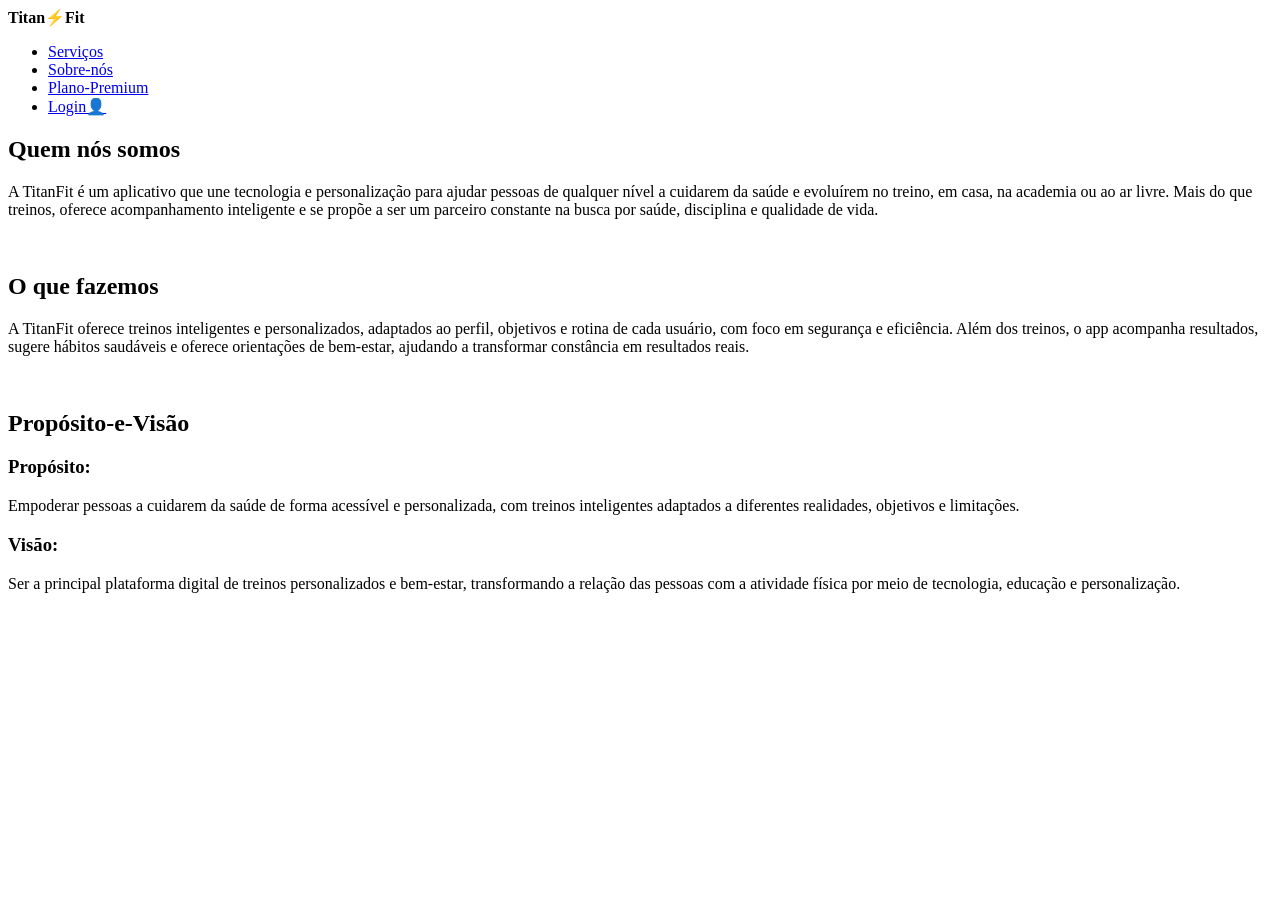
==== index.html @ 64136d31 "atualizacao mais reente" ====
<!DOCTYPE html>
<html lang="pt-br">

<head>
    <meta charset="UTF-8">
    <meta name="viewport" content="width=device-width, initial-scale=1.0">
    <title></title>
</head>

<body>

    <header>
        <nav>
            <strong>Titan⚡Fit</strong>

            <ul>
                <li><a href="serviços">Serviços</a></li>
                <li><a href="sobre-nos">Sobre-nós</a></li>
                <li><a href="plano-premium">Plano-Premium</a></li>
                <li><a href="login.html">Login👤</a></li>
            </ul>
        </nav>
    </header>

    <section id="Sobre-nós">
        <h2>Quem nós somos</h2>
        <article>
            <p>A TitanFit é um aplicativo que une tecnologia e personalização para ajudar pessoas de qualquer nível a
                cuidarem da saúde e evoluírem no treino, em casa, na academia ou ao ar livre. Mais do que treinos,
                oferece acompanhamento inteligente e se propõe a ser um parceiro constante na busca por saúde,
                disciplina e qualidade de vida.</p>
        </article>
        <figure>
            <img src="fotos/Atleta treinando.jpg" alt="">
        </figure>
        <section id="O-que-fazemos">
            <h2>O que fazemos</h2>
            <article>
                <p>A TitanFit oferece treinos inteligentes e personalizados,
                    adaptados ao perfil,
                    objetivos e rotina de cada usuário, com foco em segurança e eficiência. Além dos treinos, o app
                    acompanha resultados,
                    sugere hábitos saudáveis e
                    oferece orientações de bem-estar,
                    ajudando a transformar
                    constância em resultados reais.
                </p>
            </article>
        </section>
        <figure>
            <img src="fotos/Mulher treinando com halteres.png" alt="">
        </figure>
        <section id="Propósito-e-Visão">
            <article>
                <h2>Propósito-e-Visão</h2>

                <section>
                    <h3>Propósito:</h3>
                    <p>Empoderar pessoas a cuidarem da saúde de forma acessível e personalizada, com treinos
                        inteligentes adaptados a diferentes realidades, objetivos e limitações.</p>

                    <section>
                        <h3>Visão:</h3>
                        <p>Ser a principal plataforma digital de treinos personalizados e bem-estar, transformando a
                            relação das pessoas com a atividade física por meio de tecnologia, educação e
                            personalização.</p>
                    </section>
                    <figure>
                        <img src="fotos/Atleta com halteres.jpg" alt="">
                    </figure>
                </section>
            </article>
        </section>
</body>

</html>
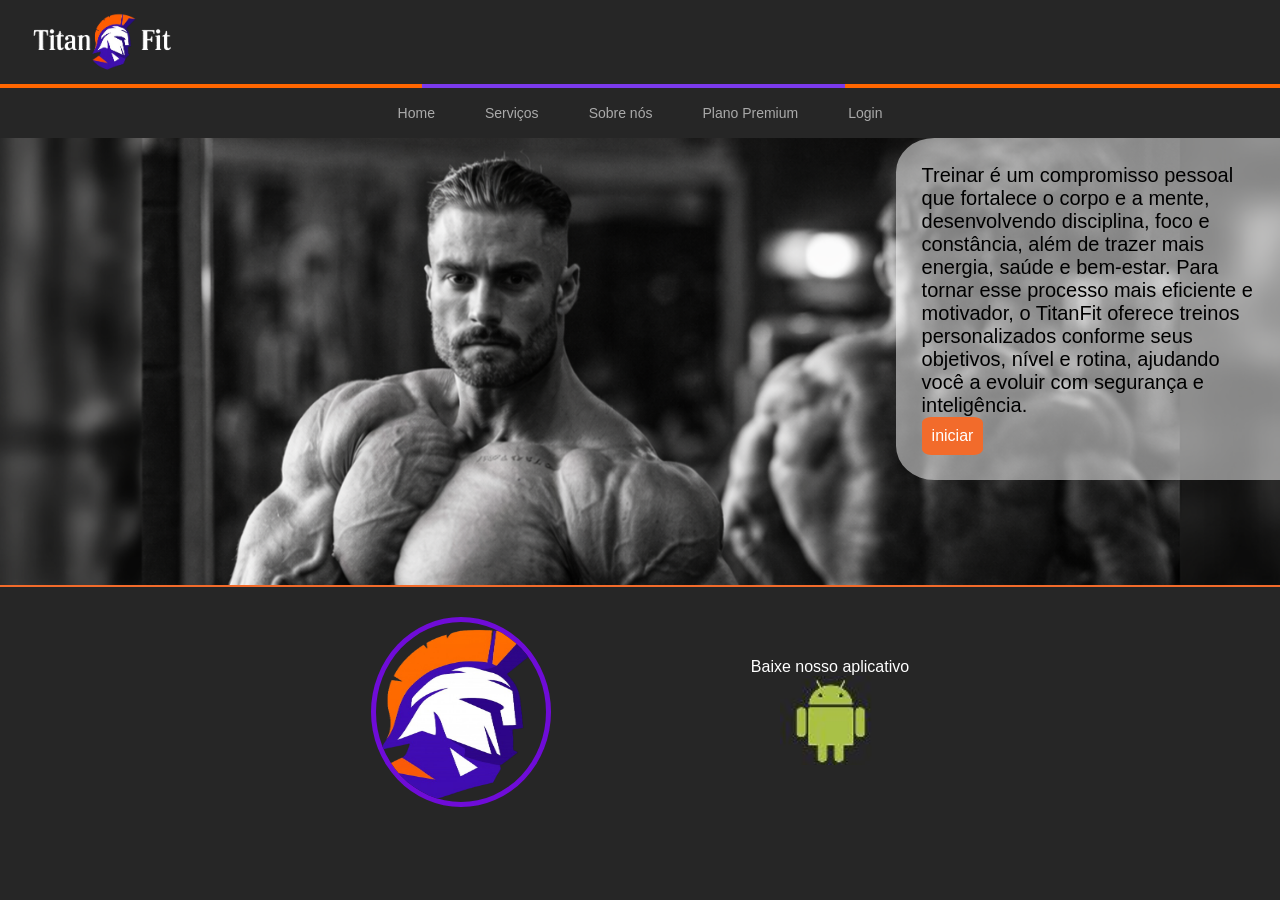
==== commit 176214c7: "pagina estilo criada" ====
--- a/index.html
+++ b/index.html
@@ -4,73 +4,80 @@
 <head>
     <meta charset="UTF-8">
     <meta name="viewport" content="width=device-width, initial-scale=1.0">
-    <title></title>
+    <title>Tela inical</title>
+
+    <!-- css -->
+ <link rel="stylesheet" href="css/estilo.css">
+
+
+    <!-- fontes google -->
 </head>
-
 <body>
 
+    <!-- TOPO -->
     <header>
-        <nav>
-            <strong>Titan⚡Fit</strong>
+    <img src="fotos/logo_txt.png" alt="Titan Fit">
 
-            <ul>
-                <li><a href="serviços">Serviços</a></li>
-                <li><a href="sobre-nos">Sobre-nós</a></li>
-                <li><a href="plano-premium">Plano-Premium</a></li>
-                <li><a href="login.html">Login👤</a></li>
-            </ul>
-        </nav>
-    </header>
+    <div class="menu-toggle" onclick="toggleMenu()">
+        ☰
+    </div>
+</header>
 
-    <section id="Sobre-nós">
-        <h2>Quem nós somos</h2>
-        <article>
-            <p>A TitanFit é um aplicativo que une tecnologia e personalização para ajudar pessoas de qualquer nível a
-                cuidarem da saúde e evoluírem no treino, em casa, na academia ou ao ar livre. Mais do que treinos,
-                oferece acompanhamento inteligente e se propõe a ser um parceiro constante na busca por saúde,
-                disciplina e qualidade de vida.</p>
-        </article>
-        <figure>
-            <img src="fotos/Atleta treinando.jpg" alt="">
-        </figure>
-        <section id="O-que-fazemos">
-            <h2>O que fazemos</h2>
-            <article>
-                <p>A TitanFit oferece treinos inteligentes e personalizados,
-                    adaptados ao perfil,
-                    objetivos e rotina de cada usuário, com foco em segurança e eficiência. Além dos treinos, o app
-                    acompanha resultados,
-                    sugere hábitos saudáveis e
-                    oferece orientações de bem-estar,
-                    ajudando a transformar
-                    constância em resultados reais.
+<nav id="menu">
+    <div class="close-menu" onclick="toggleMenu()">✖</div>
+
+    <ul>
+        <li><a href="Home.html">Home</a></li>
+        <li><a href="serviços.html">Serviços</a></li>
+        <li><a href="sobre-nos.html">Sobre nós</a></li>
+        <li><a href="planos.html">Plano Premium</a></li>
+        <li><a href="#">Login</a></li>
+    </ul>
+</nav>
+
+    <main>
+        <div id="tela_principal">
+            <div id="quadrado">
+                <p>
+                    Treinar é um compromisso pessoal que fortalece o corpo e a mente, desenvolvendo disciplina, foco e
+                    constância, além de trazer mais energia, saúde e bem-estar. Para tornar esse processo mais eficiente
+                    e motivador, o TitanFit oferece treinos personalizados conforme seus objetivos, nível e rotina,
+                    ajudando você a evoluir com segurança e inteligência.
                 </p>
-            </article>
+                <button>iniciar</button>
+            </div>
+
+            <img 
+                src="fotos/cbum.cortado.png"
+                alt="Homem musculoso posando em academia em frente ao espelho, destacando a definição do tronco e dos braços em uma foto em preto e branco."
+            >
+        </div>
+
+        <section id="logo2">
+            <img 
+                src="fotos/logo.png"
+                alt="Ícone de capacete espartano estilizado nas cores roxo e branco, com detalhes laranja ao fundo."
+                id="imagem"
+            >
+
+            <div id="baixo">
+                <p>Baixe nosso aplicativo</p>
+
+                <img 
+                    src="fotos/android.png"
+                    alt="logo android"
+                    id="imagen"
+                >
+            </div>
         </section>
-        <figure>
-            <img src="fotos/Mulher treinando com halteres.png" alt="">
-        </figure>
-        <section id="Propósito-e-Visão">
-            <article>
-                <h2>Propósito-e-Visão</h2>
+    </main>
 
-                <section>
-                    <h3>Propósito:</h3>
-                    <p>Empoderar pessoas a cuidarem da saúde de forma acessível e personalizada, com treinos
-                        inteligentes adaptados a diferentes realidades, objetivos e limitações.</p>
+  <script>
+function toggleMenu() {
+    document.getElementById("menu").classList.toggle("active");
+}
+</script>
 
-                    <section>
-                        <h3>Visão:</h3>
-                        <p>Ser a principal plataforma digital de treinos personalizados e bem-estar, transformando a
-                            relação das pessoas com a atividade física por meio de tecnologia, educação e
-                            personalização.</p>
-                    </section>
-                    <figure>
-                        <img src="fotos/Atleta com halteres.jpg" alt="">
-                    </figure>
-                </section>
-            </article>
-        </section>
 </body>
 
 </html>
--- a/css/estilo.css
+++ b/css/estilo.css
@@ -0,0 +1,435 @@
+* {
+    margin: 0;
+    padding: 0;
+    box-sizing: border-box;
+}
+/*BODY*/
+body {
+   background-color: #262626;
+    font-family: Arial, sans-serif;
+    color: white;
+}
+
+/*MENU*/
+/* HEADER IGUAL AO PRIMEIRO */
+header {
+  padding: 12px 30px;
+  border-bottom: 4px solid;
+  border-image: linear-gradient(
+    to right,
+    #ff6600 33%,
+    #7c3aed 33%,
+    #7c3aed 66%,
+    #ff6600 66%
+  ) 1;
+
+  position: relative;
+  display: flex;
+  align-items: center;
+}
+
+header img {
+  height: 60px;
+  object-fit: contain;
+}
+
+/* NAV */
+nav ul {
+  list-style: none;
+  display: flex;
+  justify-content: center;
+  align-items: center;
+  gap: 50px;
+  padding: 16px 40px;
+}
+
+nav ul li a {
+  color: #aaaaaa;
+  text-decoration: none;
+  font-size: 14px;
+}
+
+nav ul li a:hover {
+  color: #ff6600;
+  text-decoration: underline;
+}
+
+/* MENU HAMBURGUER */
+.menu-toggle {
+  font-size: 28px;
+  cursor: pointer;
+  display: none;
+  position: absolute;
+  right: 20px;
+  top: 50%;
+  transform: translateY(-50%);
+  color: #ffffff;
+}
+
+.close-menu {
+  display: none;
+}
+
+/* MOBILE */
+@media (max-width: 600px) {
+
+  .menu-toggle {
+    display: block;
+  }
+
+  .close-menu {
+    display: block;
+    position: absolute;
+    top: 25px;
+    right: 15px;
+    font-size: 30px;
+    cursor: pointer;
+    color: #ffffff;
+  }
+
+  nav {
+    position: fixed;
+    top: 0;
+    right: -100%;
+    width: 70%;
+    background-color: rgba(38, 38, 38, 0.95);
+    transition: 0.3s;
+    z-index: 999;
+    border-top-left-radius: 20px;
+    border-bottom-left-radius: 20px;
+  }
+
+  nav.active {
+    right: 0;
+  }
+
+  nav ul {
+    flex-direction: column;
+    padding: 60px 40px 20px;
+    gap: 10px;
+  }
+
+  nav ul li {
+    width: 100%;
+    text-align: center;
+    padding: 15px 0;
+    border-bottom: 1px solid #ff6600;
+  }
+
+  nav ul li a {
+    font-size: 16px;
+    color: #ffffff;
+  }
+}
+/*-------------------------HOME---------------------------------*/
+
+#tela_principal img {
+    width: 100%;
+    border-bottom: solid 2px #F26B2B;
+}
+
+/* ===================== QUADRADO ===================== */
+#quadrado {
+    background-color: rgba(255, 255, 255, 0.5);
+    border-top-left-radius: 10%;
+    border-bottom-left-radius: 10%;
+    padding: 2%;
+    width: 30%;
+    position: absolute;
+    right: 0;
+    color: black;
+    font-size: 20px;
+}
+
+#quadrado button {
+    background-color: #F26B2B;
+    border: none;
+    border-radius: 15%;
+    padding: 3%;
+    font-size: medium;
+    color: #fff;
+}
+
+/* ===================== SEÇÃO APP ===================== */
+#logo2 {
+    display: flex;
+    justify-content: center;
+    align-items: center;
+    color: #fff;
+    gap: 200px;
+    padding: 2%;
+}
+
+#imagem {
+    width: 180px;
+    height: 190px;
+    border-radius: 60%;
+    border: 5px solid #6F0CD8;
+}
+
+#baixo {
+    display: flex;
+    flex-direction: column;
+    align-items: center;
+    justify-content: center;
+    text-align: center;
+}
+
+#imagen {
+    width: 100px;
+}
+
+/* ===================== RESPONSIVO 1024px ===================== */
+@media (max-width: 1024px) {
+    #logo {
+        width: 80px;
+    }
+
+    #quadrado p {
+        font-size: 15px;
+        padding-bottom: 4px;
+    }
+
+    #quadrado button {
+        padding: 5px;
+        font-size: 13px;
+    }
+
+    #logo2 {
+        font-size: medium;
+        justify-content: space-around;
+        align-items: center;
+        padding: 2%;
+    }
+
+    #imagem {
+        width: 150px;
+        height: 160px;
+    }
+
+    #baixo {
+        margin-left: -260px;
+    }
+}
+
+/* ===================== RESPONSIVO TABLET ===================== */
+@media (max-width: 768px) {
+    #tela_principal {
+        display: flex;
+        flex-direction: column;
+        padding: 2px;
+    }
+
+    #tela_principal img {
+        border: none;
+        order: -1;
+    }
+
+    #quadrado {
+        background-color: rgba(255, 255, 255, 0.2);
+        color: #fff;
+        position: static;
+        width: 90%;
+        margin: 20px auto;
+        border-radius: 10px;
+        text-align: center;
+    }
+
+    #quadrado p {
+        padding-bottom: 8px;
+        text-align: justify;
+    }
+
+    #quadrado button {
+        padding: 10px;
+        font-size: 15px;
+    }
+}
+
+/* ===================== RESPONSIVO 550px ===================== */
+@media (max-width: 550px) {
+    #logo {
+        width: 80px;
+    }
+
+    #tela_principal img {
+        margin-top: 5px;
+        border: none;
+    }
+
+    #quadrado p {
+        font-size: 15px;
+        word-spacing: -2px;
+        margin: 4px;
+    }
+
+    #quadrado button {
+        font-size: 15px;
+        display: block;
+        margin: 0 auto 3px;
+    }
+
+    #logo2 {
+        margin-top: 50px;
+        display: flex;
+        justify-content: center;
+        align-items: center;
+        padding: 2%;
+        gap: 290px;
+    }
+
+    #imagem {
+        width: 50px;
+        height: 50px;
+        border: 2.5px solid #6F0CD8;
+    }
+
+    #imagen {
+        width: 50px;
+        height: 50px;
+    }
+
+    #baixo p {
+        font-size: 13px;
+    }
+
+    #btn-menu {
+        margin-top: 10px;
+        font-size: 25px;
+    }
+}
+
+/* ===================== RESPONSIVO 425px ===================== */
+@media (max-width: 425px) {
+    #logo {
+        width: 80px;
+    }
+
+    #tela_principal img {
+        margin-top: 5px;
+        border: none;
+    }
+
+    #quadrado p {
+        font-size: 15px;
+        word-spacing: -2px;
+        margin: 4px;
+    }
+
+    #quadrado button {
+        font-size: 15px;
+        display: block;
+        margin: 0 auto 3px;
+    }
+
+    #logo2 {
+        margin-top: 50px;
+        display: flex;
+        justify-content: center;
+        align-items: center;
+        padding: 2%;
+        gap: 290px;
+    }
+
+  #imagem {
+        width: 50px;
+        height: 50px;
+        border: 2.5px solid #6F0CD8;
+    }
+
+    #imagen {
+        width: 50px;
+        height: 50px;
+    }
+
+    #baixo p {
+        font-size: 13px;
+    }
+
+}
+
+/*--------------------------PLANOS----------------------------------*/
+
+#conteudo_plano {
+    display: flex;
+    justify-content: center;
+    gap: 80px;
+    margin-top: 80px;
+    padding: 10px;
+}
+#card-basico,
+#card-premium {
+    width: 260px;
+    padding: 25px;
+    border-radius: 20px;
+    position: relative;
+    min-height: 420px;
+}
+#titulo_planos {
+    margin-bottom: 15px;
+}
+#lista_plano {
+    font-size: 13px;
+    line-height: 1.6;
+}
+#lista_plano li {
+    margin-bottom: 10px;
+}
+#btn_planos {
+    position: absolute;
+    bottom: 20px;
+    left: 20px;
+    width: calc(100% - 40px);
+    padding: 12px;
+    border-radius: 20px;
+    border: none;
+    color: white;
+    cursor: pointer;
+    font-size: 15px;
+    margin: -14px 0;
+}
+#card-basico {
+    border: 2px solid #6f0cd8;
+
+}
+#card-basico button {
+    background: linear-gradient(90deg, #6a0dad, #a855f7);
+}
+#card-premium {
+    border: 2px solid #ff6600;
+
+}
+#card-premium button {
+     background: linear-gradient(90deg, #ff6600, #ff7a3d);
+}
+#card-basico:hover,
+#card-premium:hover {
+    transform: translateY(-10px);
+    transition: 0.3s;
+}
+#btn_planos:hover {
+    transform: scale(1.05);
+    transition: 0.3s;
+}
+@media (max-width: 425px) {
+   
+    #conteudo_plano {
+        flex-direction: column;
+        align-items: center;
+        gap: 40px;
+        margin-top: 50px;
+    }
+    .card-basicon,.card-premium {
+        width: 90%;
+        max-width: 260px;
+    }
+    #lista_plano {
+        font-size: 14px;
+      
+    }
+    #btn_planos {
+        font-size: 16px;
+      
+    }
+   
+}
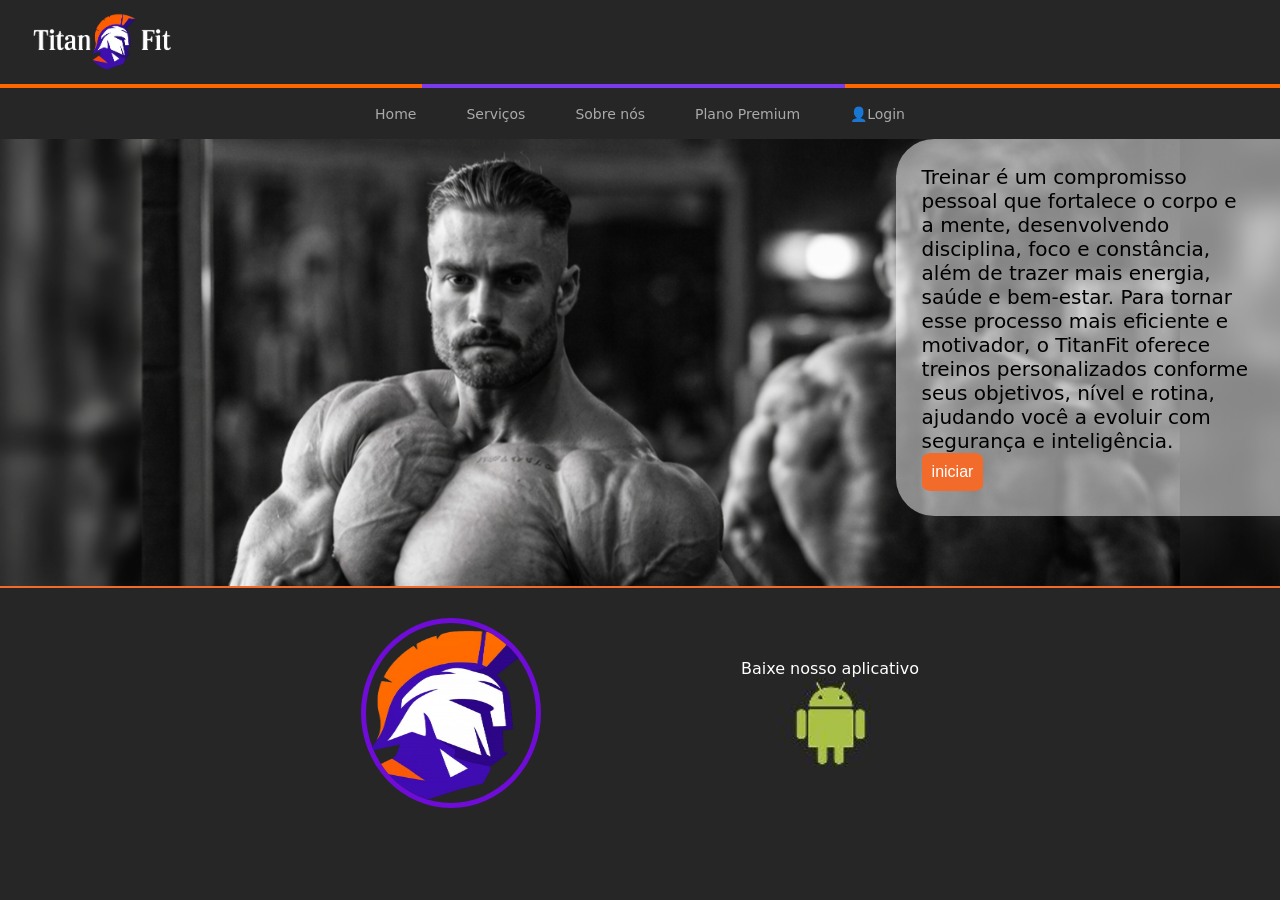
==== commit 81148551: "Enviando todos os arquivos" ====
--- a/index.html
+++ b/index.html
@@ -7,33 +7,38 @@
     <title>Tela inical</title>
 
     <!-- css -->
- <link rel="stylesheet" href="css/estilo.css">
+    <link rel="stylesheet" href="css/estilo.css">
+    <link rel="stylesheet" href="css/login.css">
 
 
-    <!-- fontes google -->
+  <!-- fontes google -->
+     <link rel="preconnect" href="https://fonts.googleapis.com">
+<link rel="preconnect" href="https://fonts.gstatic.com" crossorigin>
+<link href="https://fonts.googleapis.com/css2?family=IBM+Plex+Sans:ital,wght@0,100..700;1,100..700&display=swap" rel="stylesheet">
 </head>
+
 <body>
 
     <!-- TOPO -->
     <header>
-    <img src="fotos/logo_txt.png" alt="Titan Fit">
+        <img src="fotos/logo_txt.png" alt="Titan Fit">
 
-    <div class="menu-toggle" onclick="toggleMenu()">
-        ☰
-    </div>
-</header>
+        <div class="menu-toggle" onclick="toggleMenu()">
+            ☰
+        </div>
+    </header>
 
-<nav id="menu">
-    <div class="close-menu" onclick="toggleMenu()">✖</div>
+    <nav id="menu">
+        <div class="close-menu" onclick="toggleMenu()">✖</div>
 
-    <ul>
-        <li><a href="Home.html">Home</a></li>
-        <li><a href="serviços.html">Serviços</a></li>
-        <li><a href="sobre-nos.html">Sobre nós</a></li>
-        <li><a href="planos.html">Plano Premium</a></li>
-        <li><a href="#">Login</a></li>
-    </ul>
-</nav>
+        <ul>
+            <li><a href="index.html">Home</a></li>
+            <li><a href="servicos2.html">Serviços</a></li>
+            <li><a href="sobre-nos.html">Sobre nós</a></li>
+            <li><a href="planos.html">Plano Premium</a></li>
+            <li><a href="#" data-open-login id="open-login">👤Login</a></li>
+        </ul>
+    </nav>
 
     <main>
         <div id="tela_principal">
@@ -44,40 +49,115 @@
                     e motivador, o TitanFit oferece treinos personalizados conforme seus objetivos, nível e rotina,
                     ajudando você a evoluir com segurança e inteligência.
                 </p>
-                <button>iniciar</button>
+                <a href="planos.html"><button>iniciar</button></a>
             </div>
 
-            <img 
-                src="fotos/cbum.cortado.png"
-                alt="Homem musculoso posando em academia em frente ao espelho, destacando a definição do tronco e dos braços em uma foto em preto e branco."
-            >
+            <img src="fotos/cbum.cortado.png"
+                alt="Homem musculoso posando em academia em frente ao espelho, destacando a definição do tronco e dos braços em uma foto em preto e branco.">
         </div>
 
         <section id="logo2">
-            <img 
-                src="fotos/logo.png"
+            <img src="fotos/logo.png"
                 alt="Ícone de capacete espartano estilizado nas cores roxo e branco, com detalhes laranja ao fundo."
-                id="imagem"
-            >
+                id="imagem">
 
             <div id="baixo">
                 <p>Baixe nosso aplicativo</p>
 
-                <img 
-                    src="fotos/android.png"
-                    alt="logo android"
-                    id="imagen"
-                >
+                <img src="fotos/android.png" alt="logo android" id="imagen">
             </div>
         </section>
     </main>
 
-  <script>
-function toggleMenu() {
-    document.getElementById("menu").classList.toggle("active");
-}
-</script>
+    <!-- Modal de Login (inicialmente escondido) -->
 
-</body>
+    <div id="login-overlay" class="login-overlay hidden" aria-hidden="true">
+
+        <div class="login-modal" role="dialog" aria-modal="true" aria-labelledby="login-title">
+
+            <!-- Botão de fechar -->
+
+            <button type="button" class="fechar" id="login-close" aria-label="Fechar">✖</button>
+
+
+
+            <!-- LOGO NO TOPO -->
+
+            <figure class="logo-topo">
+
+                <img src="fotos/logo.png" alt="Titan Fit">
+
+            </figure>
+
+
+
+            <h1 id="login-title">Entrar</h1>
+
+            <p class="subtitle">Faça login para acessar sua conta</p>
+
+
+
+            <form id="login-form" action="#" method="post" novalidate>
+
+                <label for="login-email">E-mail</label>
+
+                <input id="login-email" name="email" type="email" placeholder="seu@exemplo.com" required>
+
+
+
+                <label for="login-password">Senha</label>
+
+                <input id="login-password" name="password" type="password" placeholder="********" required>
+
+
+
+                <button type="submit" id="login-submit" class="btn-continuar">
+
+                    Continuar
+
+                </button>
+
+            </form>
+
+
+
+            <span class="divisor">ou</span>
+
+
+
+            <!-- Botões Sociais com imagens locais -->
+
+            <button type="button" class="btn-social" aria-label="Continuar com o Google">
+
+                <img src="fotos/google_icon.png" alt="Google" class="social-icon">
+
+                <span>continuar com Google</span>
+
+            </button>
+
+
+
+            <button type="button" class="btn-social" aria-label="Continuar com Apple">
+
+                <img src="fotos/apple_icon.png" alt="Apple" class="social-icon">
+
+                <span>continuar com Apple</span>
+
+            </button>
+
+
+
+            <div class="cadastro-texto">Não tem conta? <a href="">Criar agora</a></div>
+
+        </div>
+
+    </div>
+
+
+
+    <!-- scripts -->
+    <script src="js/menu.js"></script>
+    <script src="js/modals.js"></script>
+
 
 </html>
--- a/css/estilo.css
+++ b/css/estilo.css
@@ -1,3 +1,5 @@
+
+@import url('https://fonts.googleapis.com/css2?family=IBM+Plex+Sans:ital,wght@0,100..700;1,100..700&display=swap');
 * {
     margin: 0;
     padding: 0;
@@ -6,13 +8,14 @@
 /*BODY*/
 body {
    background-color: #262626;
-    font-family: Arial, sans-serif;
+   font-family: 'Courier New', Courier, monospace;
     color: white;
 }
 
 /*MENU*/
 /* HEADER IGUAL AO PRIMEIRO */
 header {
+    
   padding: 12px 30px;
   border-bottom: 4px solid;
   border-image: linear-gradient(
@@ -411,6 +414,28 @@
     transform: scale(1.05);
     transition: 0.3s;
 }
+@media (max-width: 550px) {
+   
+    #conteudo_plano {
+        flex-direction: column;
+        align-items: center;
+        gap: 40px;
+        margin-top: 50px;
+    }
+    #card-basicon,.card-premium {
+        width: 90%;
+        max-width: 260px;
+    }
+    #lista_plano {
+        font-size: 14px;
+      
+    }
+    #btn_planos {
+        font-size: 16px;
+      
+    }
+   
+}
 @media (max-width: 425px) {
    
     #conteudo_plano {
@@ -419,7 +444,7 @@
         gap: 40px;
         margin-top: 50px;
     }
-    .card-basicon,.card-premium {
+    #card-basicon,.card-premium {
         width: 90%;
         max-width: 260px;
     }
@@ -432,4 +457,274 @@
       
     }
    
+}
+
+/*-------------------------------------------------serviços---------------------------------*/
+/* TITULOS */
+ #titulo_servico {
+  color: #56C049;
+  font-size: 40px;
+  margin-bottom: 20px;
+  font-family: 'Montserrat', sans-serif;
+  margin-left: 35px;
+}
+
+/* IMAGEM */
+#gostoso {
+  width: 45%;
+  border-top-left-radius: 18%;
+  border-bottom-left-radius: 18%;
+  border-bottom: solid 4px #ffffff;
+  display: block;
+  max-width: 100%;
+  height: auto;
+}
+
+/* LAYOUT */
+#gostoso2 {
+  display: flex;
+  align-items: center;
+  justify-content: space-between;
+  flex: 1;
+  margin-top: 20px;
+  gap: 20px;
+}
+
+#servicos {
+  display: flex;
+  align-items: stretch;
+  padding: 60px 40px;
+  gap: 40px;
+  flex: 1;
+}
+
+#malhando {
+  flex: 1;
+  max-width: 95%;
+}
+
+#malhando p {
+  color: #cccccc;
+  font-size: 28px;
+  line-height: 1.5;
+  border-left: 4px solid #ff5722;
+  padding-left: 16px;
+  font-family: 'IBM Plex Sans', sans-serif;
+  text-align: justify;
+  min-width: 0;
+}
+
+.logo {
+  width: 10%;
+}
+
+/* RESPONSIVO */
+
+@media (max-width: 1440px) {
+  #malhando p {
+    font-size: 25px;
+    line-height: 1.8;
+    padding-left: 16px;
+  }
+}
+
+@media (max-width: 1024px) {
+  #gostoso {
+    width: 50%;
+  }
+
+  #malhando p {
+    font-size: 18px;
+    line-height: 1.8;
+    padding-left: 14px;
+  }
+
+   #titulo_servico {
+    font-size: 25px;
+    margin-left: 20px;
+    padding: 0;
+  }
+}
+
+@media (max-width: 768px) {
+  #gostoso2 {
+    flex-direction: column;
+    align-items: stretch;
+  }
+
+  #gostoso {
+    width: 85%;
+    order: 1;
+    margin-left: auto;
+  }
+
+  #servicos {
+    flex-direction: column;
+    padding: 25px;
+    order: 2;
+  }
+
+  #malhando {
+    max-width: 100%;
+  }
+
+  #malhando p {
+    font-size: 1.1em;
+    line-height: 1.5;
+    padding-left: 12px;
+  }
+
+ #titulo_servico {
+    font-size: 28px;
+    margin-left: 12px;
+    padding: 0;
+  }
+}
+
+
+
+
+
+
+
+/*----------------------------sobre nós---------------------------------------------------------*/
+/* SEÇÕES */
+#quem-somos,
+#o-que-fazemos,
+#proposito-e-visao {
+  display: flex;
+  justify-content: center;
+  align-items: center;
+  padding: 50px 80px;
+  gap: 60px;
+}
+
+#o-que-fazemos {
+  flex-direction: row-reverse;
+}
+
+#proposito-e-visao section {
+  display: block;
+  padding: 0;
+  border: none;
+}
+
+/* ARTICLE */
+#somos {
+  flex: 1;
+  max-width: 451px;
+  border-left: 3px solid #ff6600;
+  padding-left: 16px;
+}
+
+#titulo_sobre {
+  color: #4caf50;
+  font-size: 23px;
+  margin-bottom: 16px;
+}
+
+h3 {
+  color: #ffffff;
+  font-size: 15px;
+  font-weight: bold;
+  margin-bottom: 8px;
+  margin-top: 20px;
+}
+
+article p {
+  color: #cccccc;
+  font-size: 20px;
+  line-height: 1.5;
+  text-align: justify;
+}
+
+/* FIGURE */
+figure {
+  flex: 1;
+  margin: 0;
+  overflow: hidden;
+  max-width: 500px;
+}
+
+figure img {
+  width: 100%;
+  height: 450px;
+  object-fit: cover;
+  object-position: top center;
+  display: block;
+  border-radius: 40px;
+}
+
+#quem-somos figure img {
+  border-radius: 100px 0 0 100px;
+}
+
+#o-que-fazemos article h2 {
+  text-align: right;
+}
+
+#o-que-fazemos article {
+  border-left: none;
+  border-right: 3px solid #ff6600;
+  padding-left: 0;
+  padding-right: 16px;
+  text-align: right;
+}
+
+#o-que-fazemos figure img {
+  border-radius: 0 100px 100px 0;
+}
+
+#proposito-e-visao figure img {
+  border-radius: 100px 0 0 100px;
+}
+/* MOBILE */
+@media (max-width: 600px) {
+
+  
+  #quem-somos,
+  #o-que-fazemos,
+  #proposito-e-visao {
+    flex-direction: column;
+    padding: 20px 12px;
+    gap: 18px;
+  }
+
+  figure {
+    order: 1;
+    width: 100%;
+    max-width: 100%;
+    margin: 0;
+    overflow: hidden;
+  }
+
+  figure img {
+    width: 100%;
+    height: 45vh;
+    max-height: 60vh;
+    object-fit: cover;
+    object-position: top center;
+    border-radius: 20px;
+    display: block;
+  }
+
+  #somos {
+    order: 2;
+    width: 100%;
+    max-width: 100%;
+    border-left: none !important;
+    border-right: none !important;
+    border-top: 3px solid #ff6600;
+    padding: 12px 0 0 0 !important;
+    text-align: left !important;
+  }
+
+  #titulo_sobre {
+    font-size: 16px;
+  }
+
+  article p {
+    font-size: 14px;
+    line-height: 1.5;
+  }
 }
--- a/css/login.css
+++ b/css/login.css
@@ -0,0 +1,254 @@
+:root {
+  --bg-modal: #1b1b1b;
+  --overlay: rgba(0, 0, 0, 0.85);
+  --accent: #ff6600;
+  --accent-strong: rgba(255, 102, 0, 0.95);
+  --text-muted: #cfcfcf;
+  --input-bg: #0f0f0f;
+}
+
+* {
+  box-sizing: border-box;
+}
+
+html,
+body {
+  height: 100%;
+  margin: 0;
+  font-family: Inter, system-ui, "Segoe UI", Arial, sans-serif;
+  color: #fff;
+  background: #262626;
+}
+
+/* Overlay do modal */
+#login-overlay,
+.login-overlay {
+  position: fixed;
+  inset: 0;
+  display: flex;
+  align-items: center;
+  justify-content: center;
+  background: var(--overlay);
+  backdrop-filter: blur(1px);
+  -webkit-backdrop-filter: blur(2px);
+  z-index: 99999;
+  padding: 15px;
+}
+
+.hidden {
+  display: none !important;
+}
+
+/* Caixa do modal */
+.login-modal {
+  width: min(420px, 96%);
+  background-color: var(--bg-modal);
+  border-radius: 28px;
+  padding: 32px 20px;
+  position: relative;
+  display: flex;
+  flex-direction: column;
+  align-items: center;
+  gap: 12px;
+  color: #fff;
+  box-shadow: 0 24px 60px rgba(0, 0, 0, 0.8);
+  border: 1px solid rgba(255, 102, 0, 0.15);
+  max-height: calc(100vh - 40px);
+  overflow-y: auto;
+}
+
+/* Botão fechar */
+#login-close {
+  position: absolute;
+  top: 16px;
+  right: 16px;
+  width: 36px;
+  height: 36px;
+  border-radius: 10px;
+  background: rgba(255, 255, 255, 0.1);
+  color: #fff;
+  border: none;
+  cursor: pointer;
+  display: flex;
+  align-items: center;
+  justify-content: center;
+  font-size: 18px;
+  z-index: 100;
+}
+
+#login-close:hover {
+  background: rgba(255, 255, 255, 0.18);
+}
+
+/* 🔥 LOGO NO TOPO (CORRIGIDA) */
+.logo-topo {
+  width: 100%;
+  display: flex;
+  justify-content: center;
+  margin-bottom: 10px;
+  margin-top: 0; /* CORREÇÃO */
+}
+
+.logo-topo img {
+  width: 90px !important;
+  max-height: 110px !important;
+  height: auto !important;
+  object-fit: contain !important;
+  display: block !important;
+}
+
+/* Títulos */
+.login-modal h1 {
+  margin: 0;
+  text-align: center;
+  font-size: 26px;
+  font-weight: 800;
+  letter-spacing: -0.5px;
+}
+
+.login-modal .subtitle {
+  color: var(--text-muted);
+  font-size: 14px;
+  margin-bottom: 8px;
+}
+
+/* Formulário */
+.login-modal form {
+  width: 100%;
+  display: flex;
+  flex-direction: column;
+  gap: 10px;
+}
+
+.login-modal label {
+  display: block;
+  color: #bbb;
+  font-size: 13px;
+  margin-left: 12px;
+  text-align: left;
+}
+
+.login-modal input {
+  width: 100%;
+  padding: 0 22px;
+  height: 50px;
+  border-radius: 999px;
+  border: 2px solid var(--accent-strong);
+  background: var(--input-bg);
+  color: #fff;
+  font-size: 15px;
+  outline: none;
+}
+
+.login-modal input::placeholder {
+  color: #9a9a9a;
+}
+
+.login-modal input:focus {
+  border-color: var(--accent);
+  box-shadow: 0 6px 18px rgba(255, 102, 0, 0.12);
+}
+
+/* Botão principal */
+.btn-continuar {
+  background-color: var(--accent);
+  color: #fff;
+  border: none;
+  border-radius: 999px;
+  height: 52px;
+  width: 100%;
+  font-weight: 800;
+  font-size: 17px;
+  cursor: pointer;
+  text-transform: lowercase;
+  margin-top: 8px;
+  box-shadow: 0 8px 20px rgba(255, 102, 0, 0.28);
+}
+
+.btn-continuar:active {
+  transform: scale(0.995);
+}
+
+/* Divisor */
+.divisor {
+  color: #666;
+  font-size: 12px;
+  margin: 8px 0;
+}
+
+/* Botões sociais */
+.btn-social {
+  width: 100%;
+  height: 50px;
+  margin-bottom: 10px;
+  border-radius: 999px;
+  border: 2px solid var(--accent);
+  background: transparent;
+  color: #ffffff;
+  font-size: 14px;
+  font-weight: 600;
+  display: flex;
+  align-items: center;
+  justify-content: center;
+  gap: 12px;
+  cursor: pointer;
+  padding: 0 20px;
+  transition: background 0.18s, transform 0.06s;
+}
+
+.btn-social:hover {
+  background: rgba(255, 102, 0, 0.08);
+}
+
+.btn-social:active {
+  transform: scale(0.995);
+}
+
+.social-icon {
+  width: 22px;
+  height: 22px;
+  object-fit: contain;
+  flex-shrink: 0;
+  display: inline-block;
+}
+
+/* Cadastro */
+.cadastro-texto {
+  margin-top: 8px;
+  color: #888;
+  font-size: 13px;
+}
+
+.cadastro-texto a {
+  color: #fff;
+  font-weight: 700;
+  text-decoration: none;
+  margin-left: 4px;
+}
+
+.cadastro-texto a:hover {
+  color: var(--accent);
+  text-decoration: underline;
+}
+
+/* Mobile */
+@media (max-width: 380px) {
+  .login-modal {
+    padding: 24px 16px;
+  }
+
+  .btn-social {
+    font-size: 13px;
+    gap: 8px;
+    height: 46px;
+  }
+
+  .login-modal h1 {
+    font-size: 24px;
+  }
+
+  .logo-topo img {
+    width: 75px;
+    max-height: 90px;
+  }
+}
